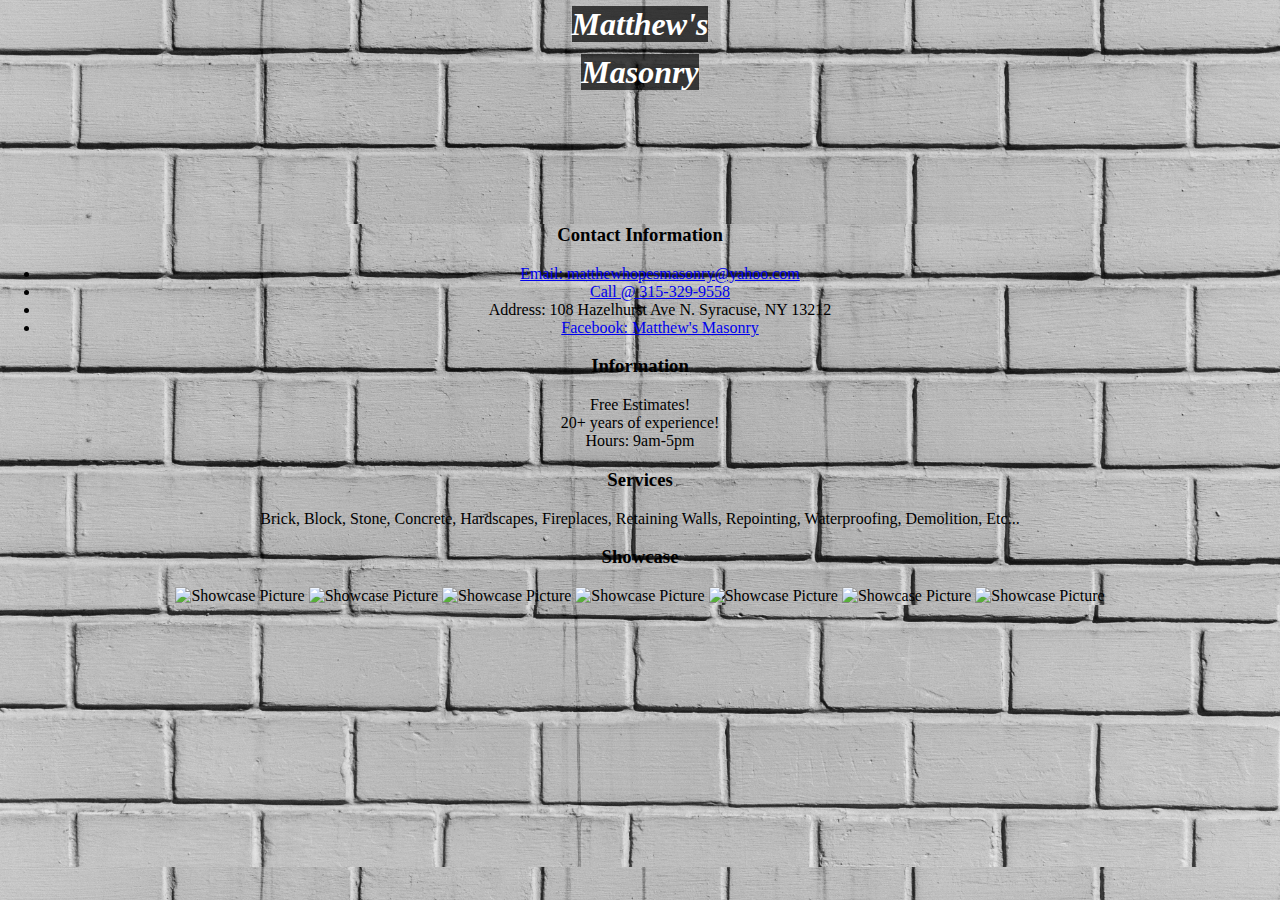
==== index.html @ 2c5ff089 "Part1" ====
<!DOCTYPE html>
<html lang="en">

<head>
  <meta charset="UTF-8">
  <meta http-equiv="X-UA-Compatible" content="IE=edge">
  <meta name="viewport" content="width=device-width, initial-scale=1.0">
  <title>🧱Matt's Masonry</title>
  <link rel="stylesheet" type="text/css" href="styles/style.css">
</head>

<body>
  <header>
    <h1><em>Matthew's <br> Masonry</em></h1>
  </header>
  <main>
    <h3>Contact Information</h3>
    <div>
      <ul>
        <li><a href="mailto: matthewhopesmasonry@yahoo.com">Email: matthewhopesmasonry@yahoo.com</a></li>
        <li><a href="tel:315-329-9558">Call @ 315-329-9558</a></li>
        <li>Address: 108 Hazelhurst Ave N. Syracuse, NY 13212</li>
        <li><a href="./screens/jackvideo.html">Facebook: Matthew's Masonry</a></li>
      </ul>
    </div>
    <h3>Information</h3>
    <div>Free Estimates!</div>
    <div>20+ years of experience!</div>
    <div>Hours: 9am-5pm</div>
    <h3>Services</h3>
    <div>Brick, Block, Stone, Concrete, Hardscapes, Fireplaces, Retaining Walls, Repointing, Waterproofing, Demolition, Etc...</div>
    <div></div>
    <h3>Showcase</h3>
    <img src="" alt="Showcase Picture" width="500" height="600">
    <img src="" alt="Showcase Picture" width="500" height="600">
    <img src="" alt="Showcase Picture" width="500" height="600">
    <img src="" alt="Showcase Picture" width="500" height="600">
    <img src="" alt="Showcase Picture" width="500" height="600">
    <img src="" alt="Showcase Picture" width="500" height="600">
    <img src="" alt="Showcase Picture" width="500" height="600"> 
  </main>
  
  <footer>
  </footer>
</body>

</html>
---- styles/style.css ----
/* Entire Page Styling */
body {    
    margin: 0;
    background: url(../images/background.png) repeat;
    background-size: 100%;
}

/* Header Styling */
header {
    background: url(../images/background.png) repeat;
    background-size: 100%;
    text-align: center;
    color: white;
}
header h1{
    margin: 0px;
    line-height: 150%;
}
header em{
    background: rgba(0, 0, 0, 0.7); /*can be anything, of course*/
    
}
/* Main Styling */
main {
    background: url(../images/background.png) repeat;
    background-size: 100%;
    margin-top: 10%;
    margin-bottom: 20%;
    text-align: center;
}

/* Footer Styling */
footer {
    text-align: center;
}
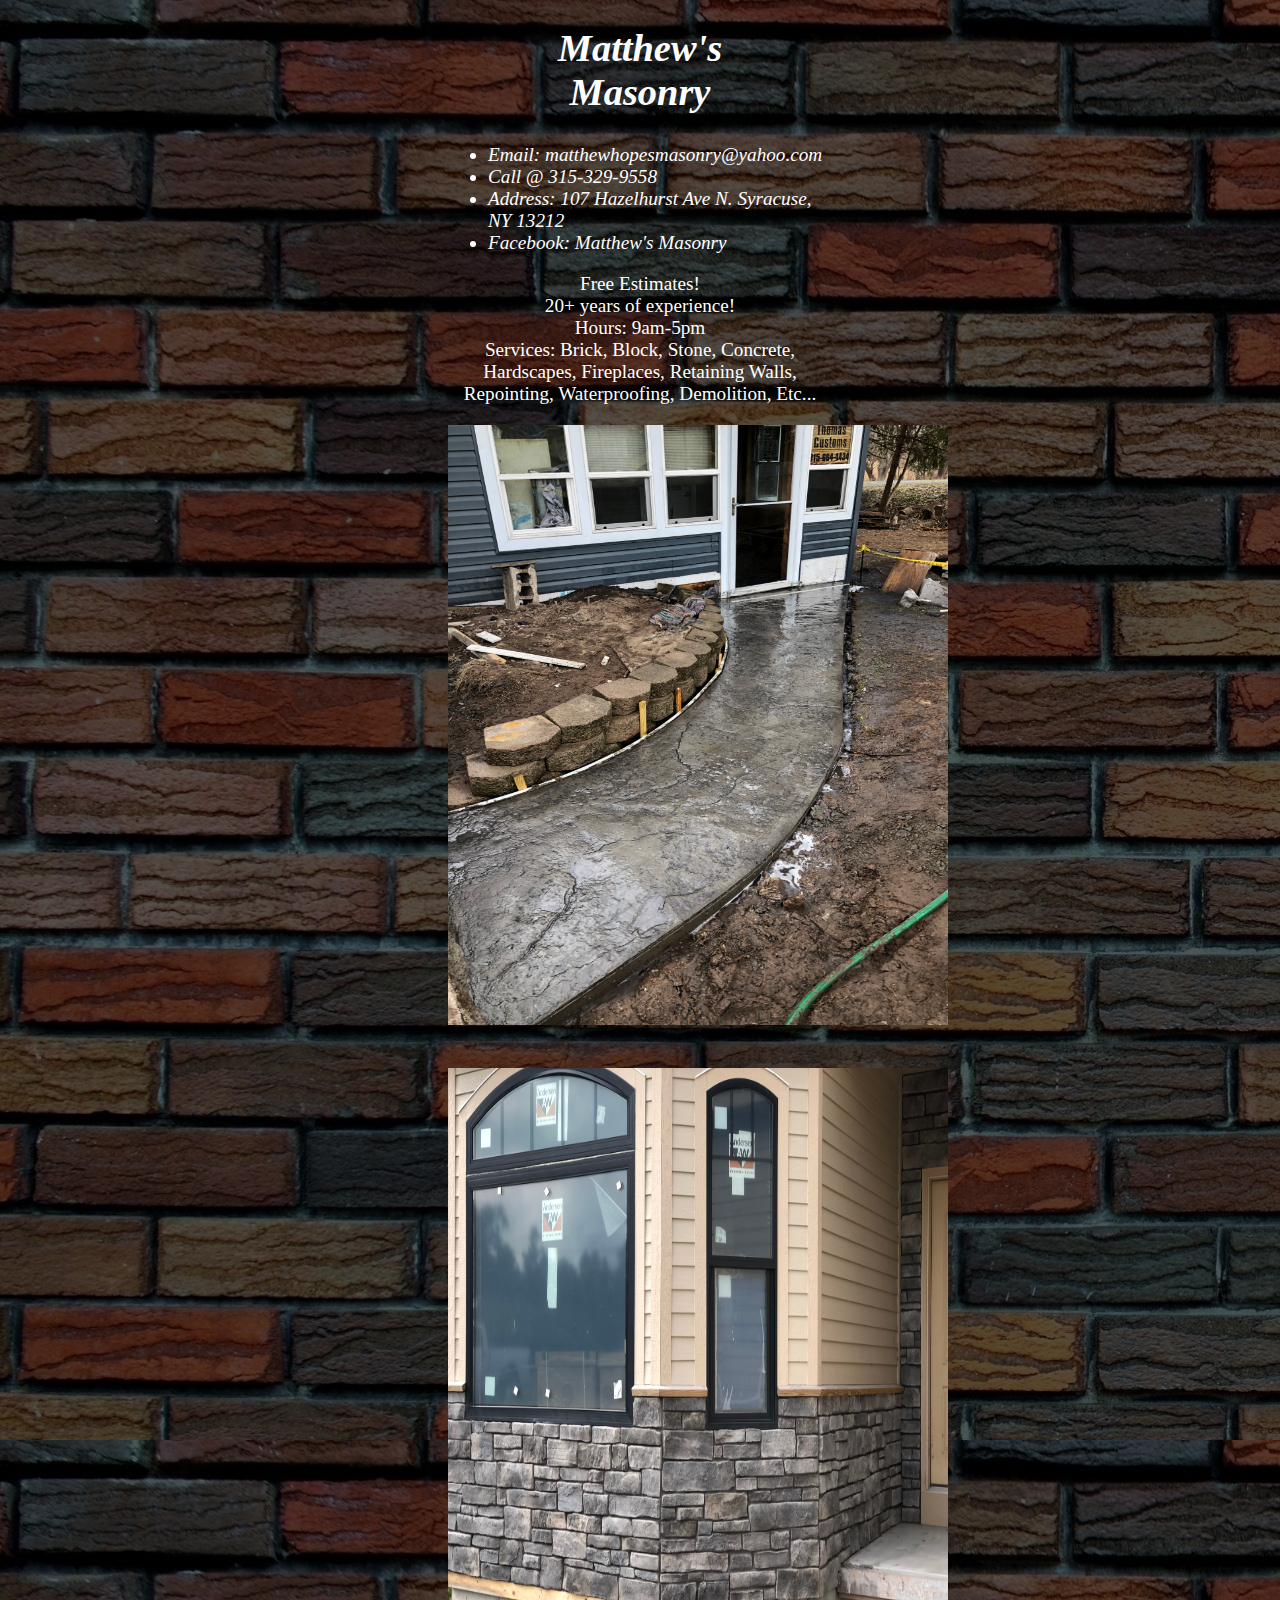
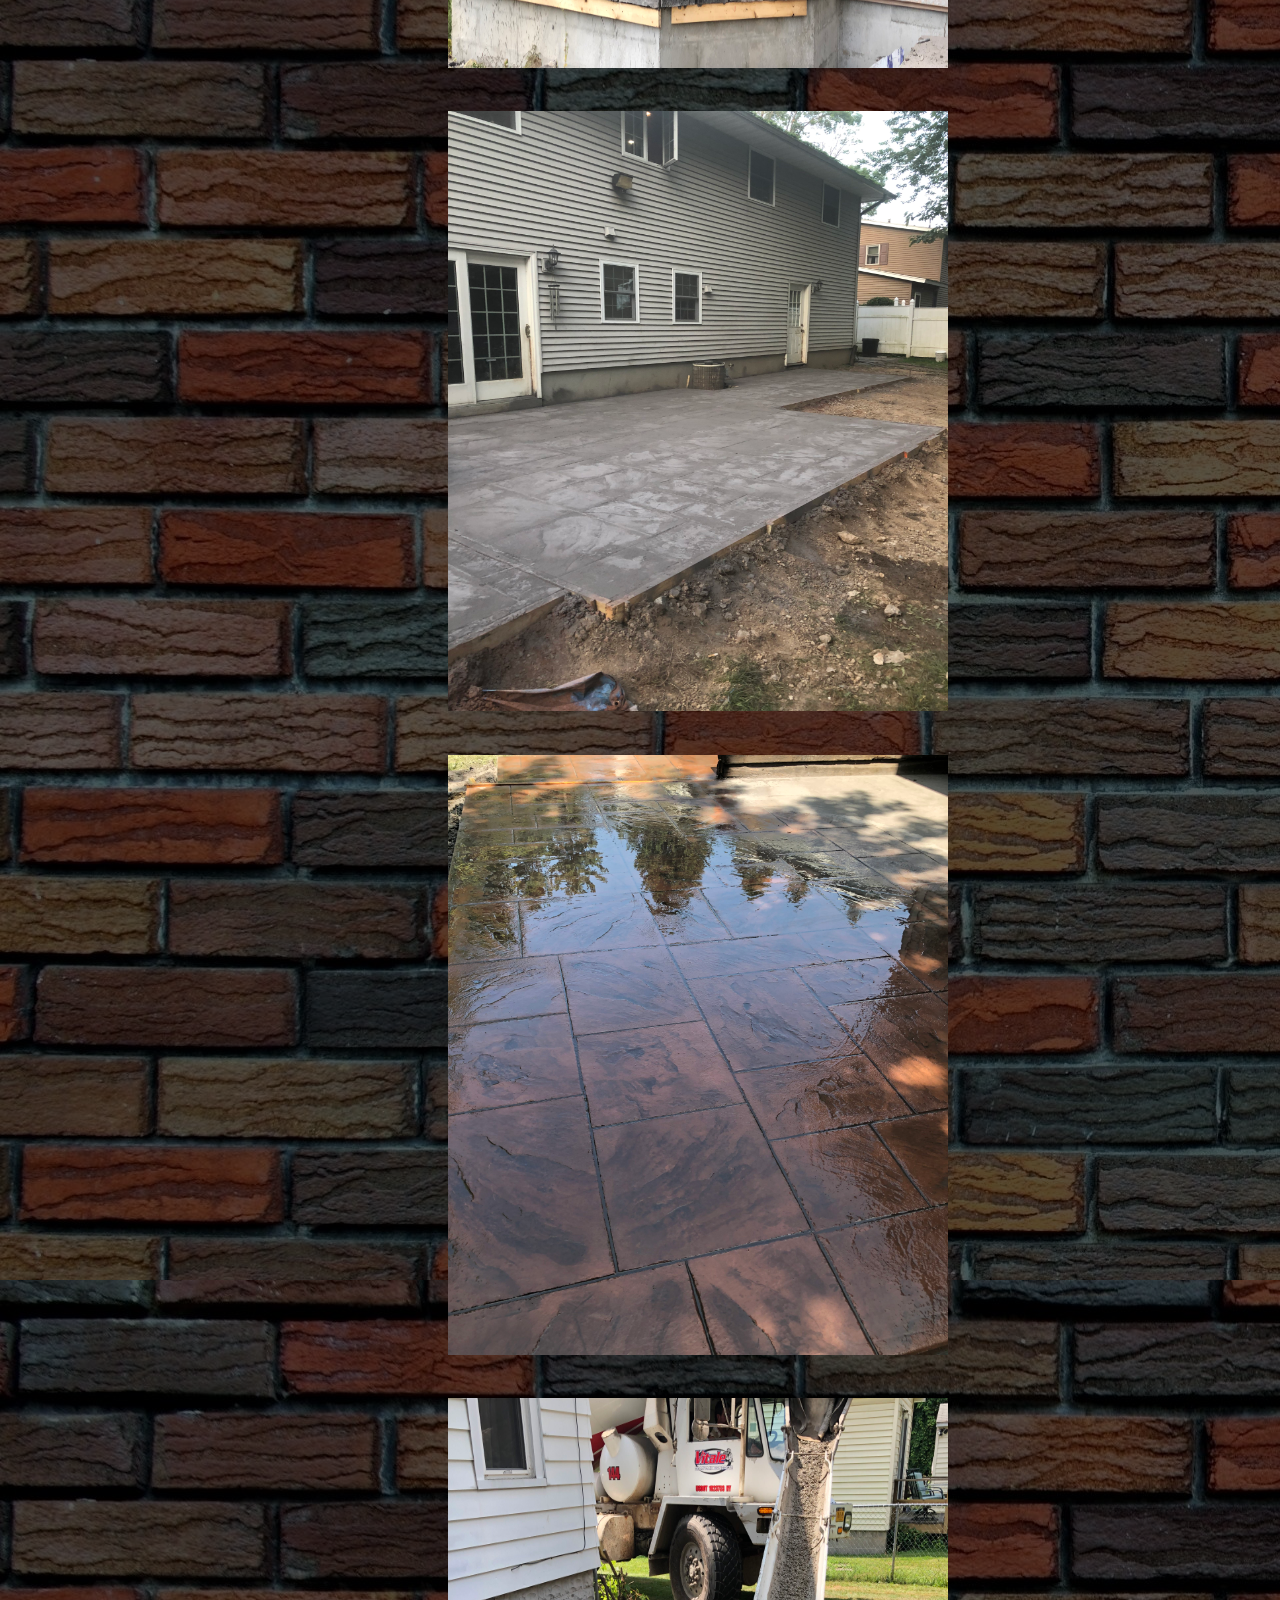
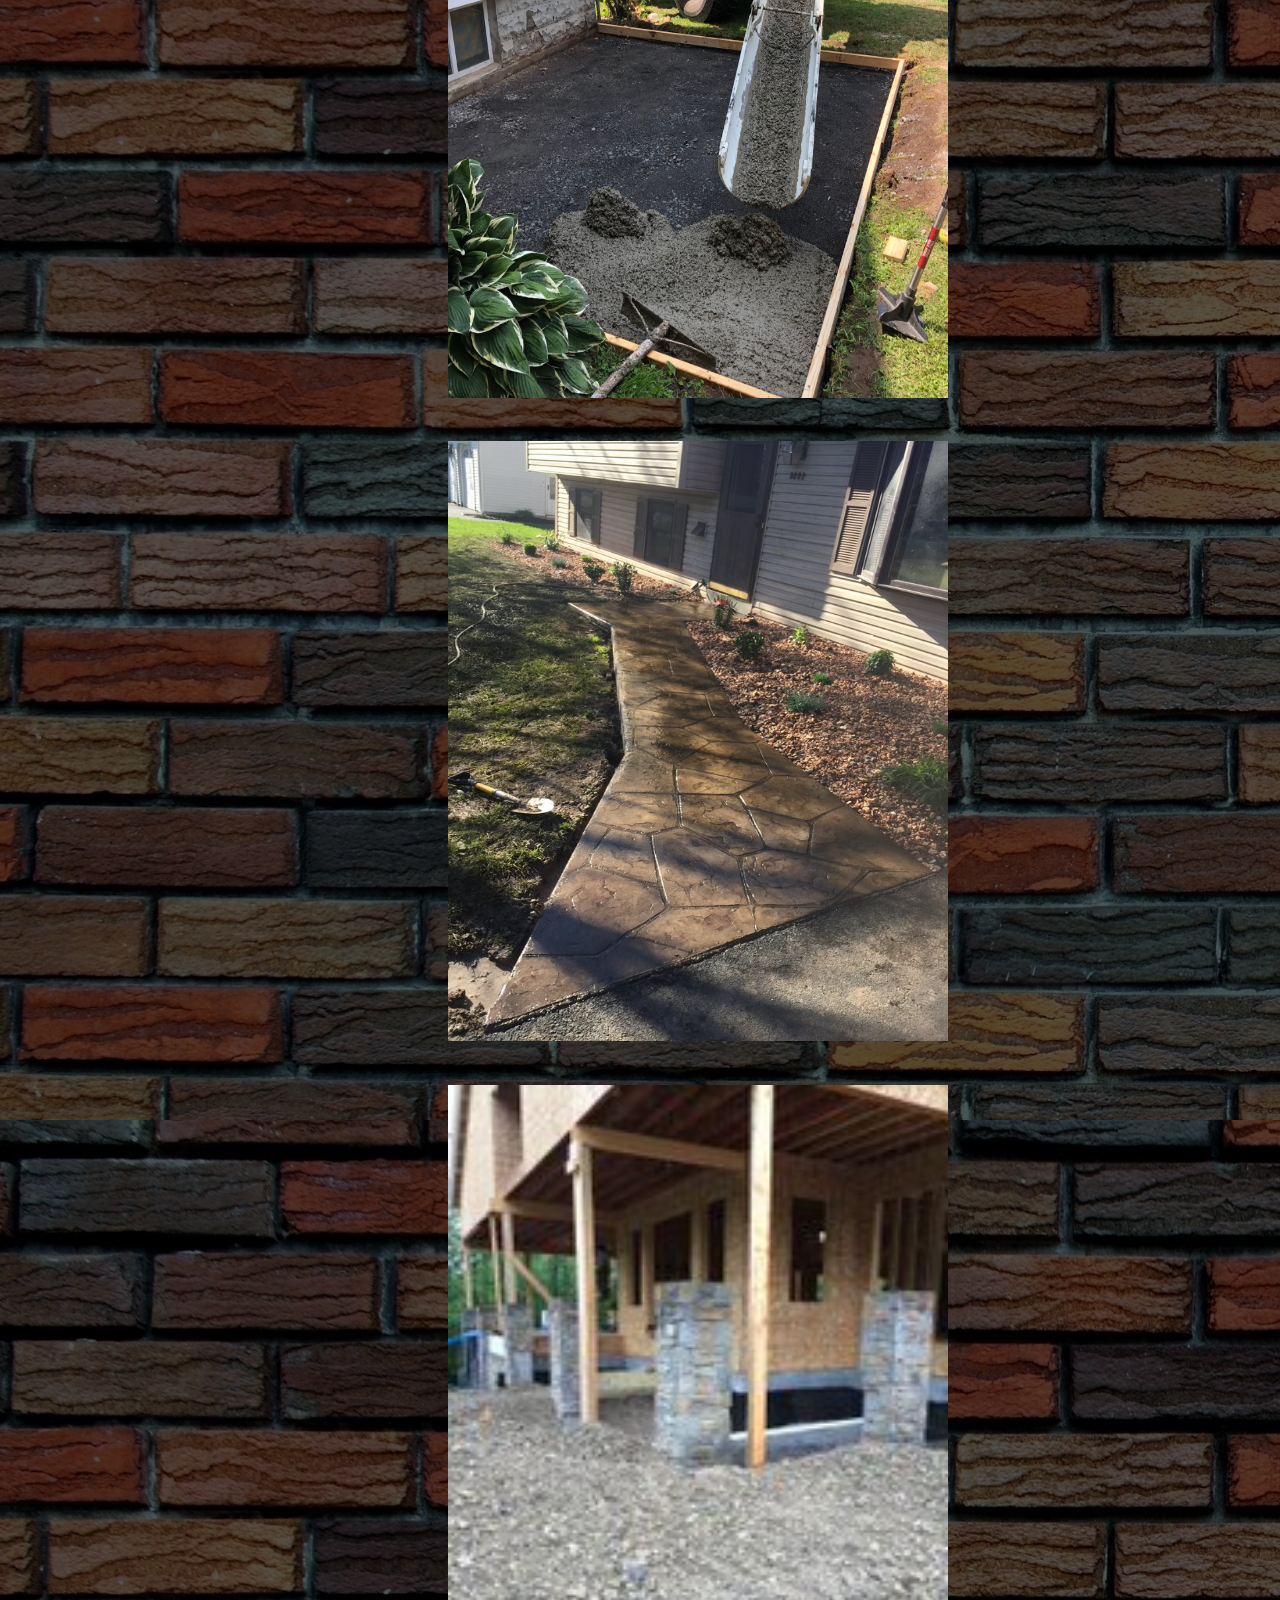
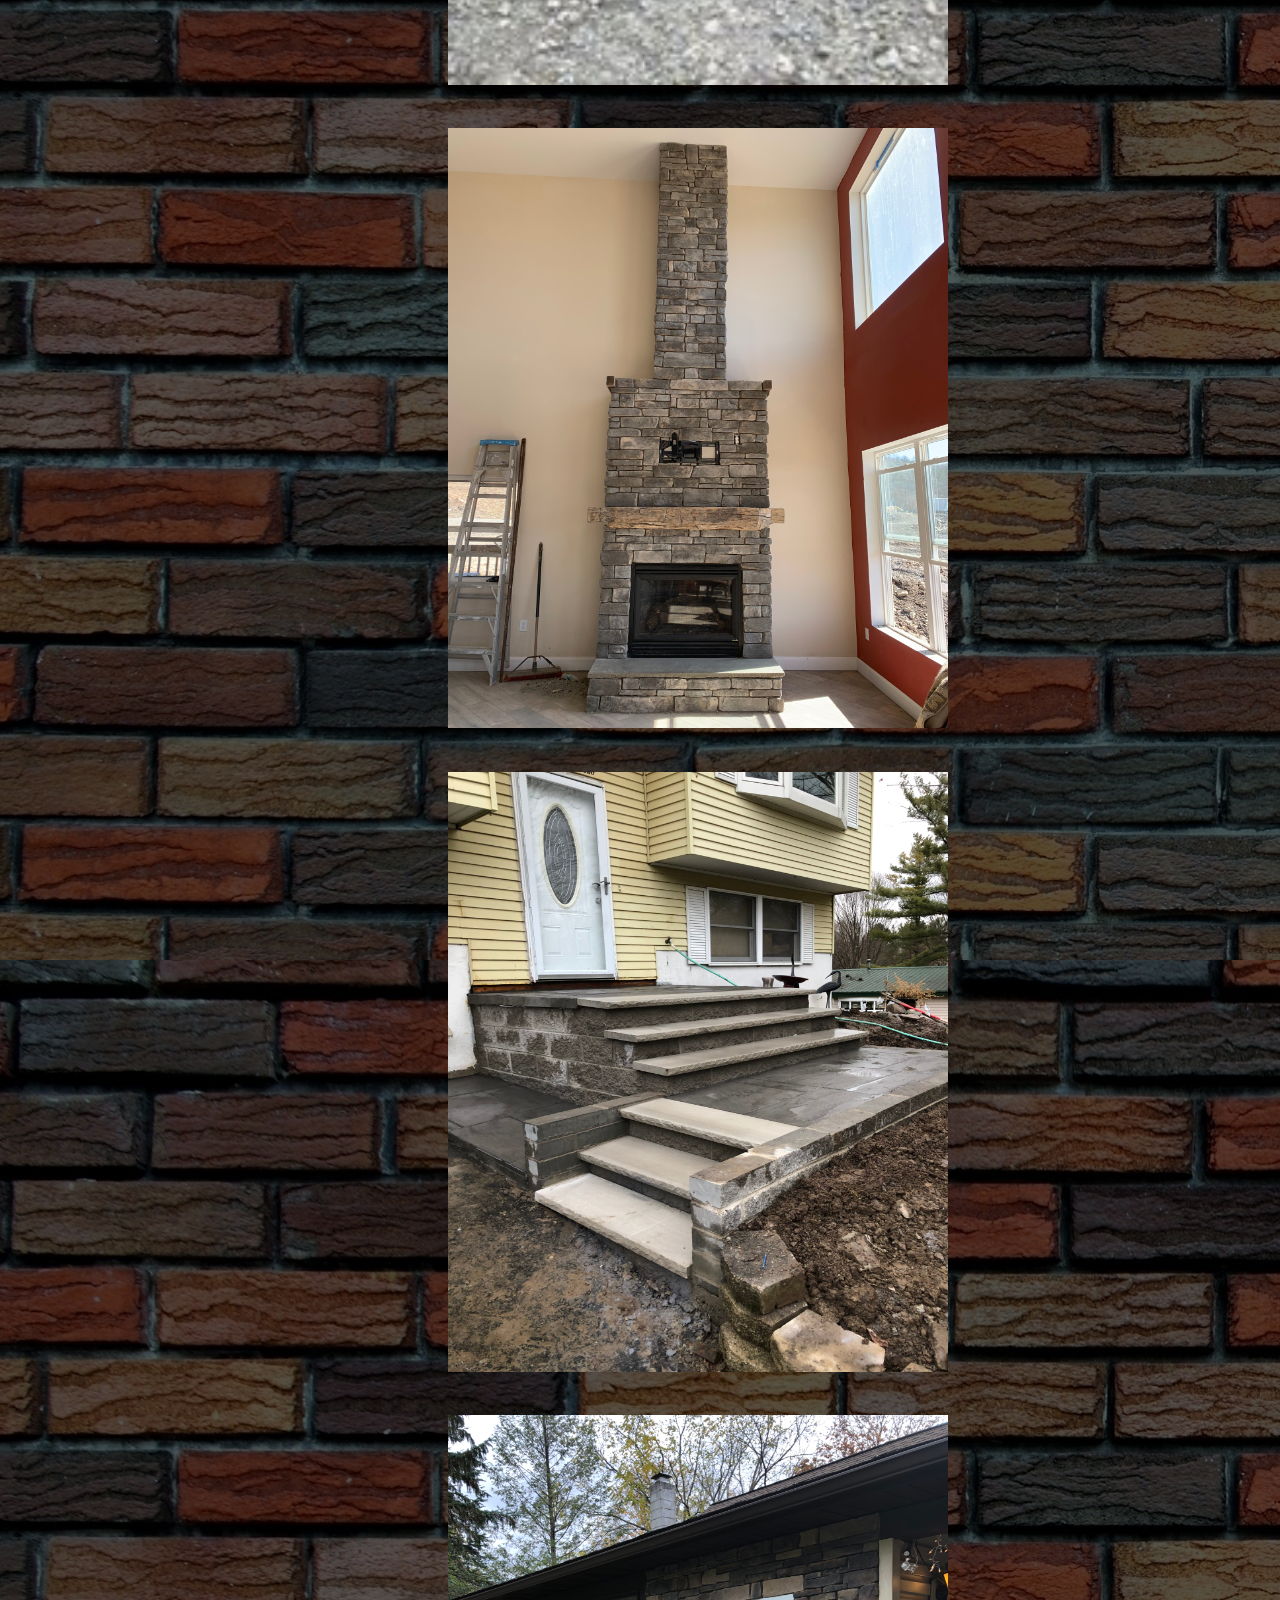
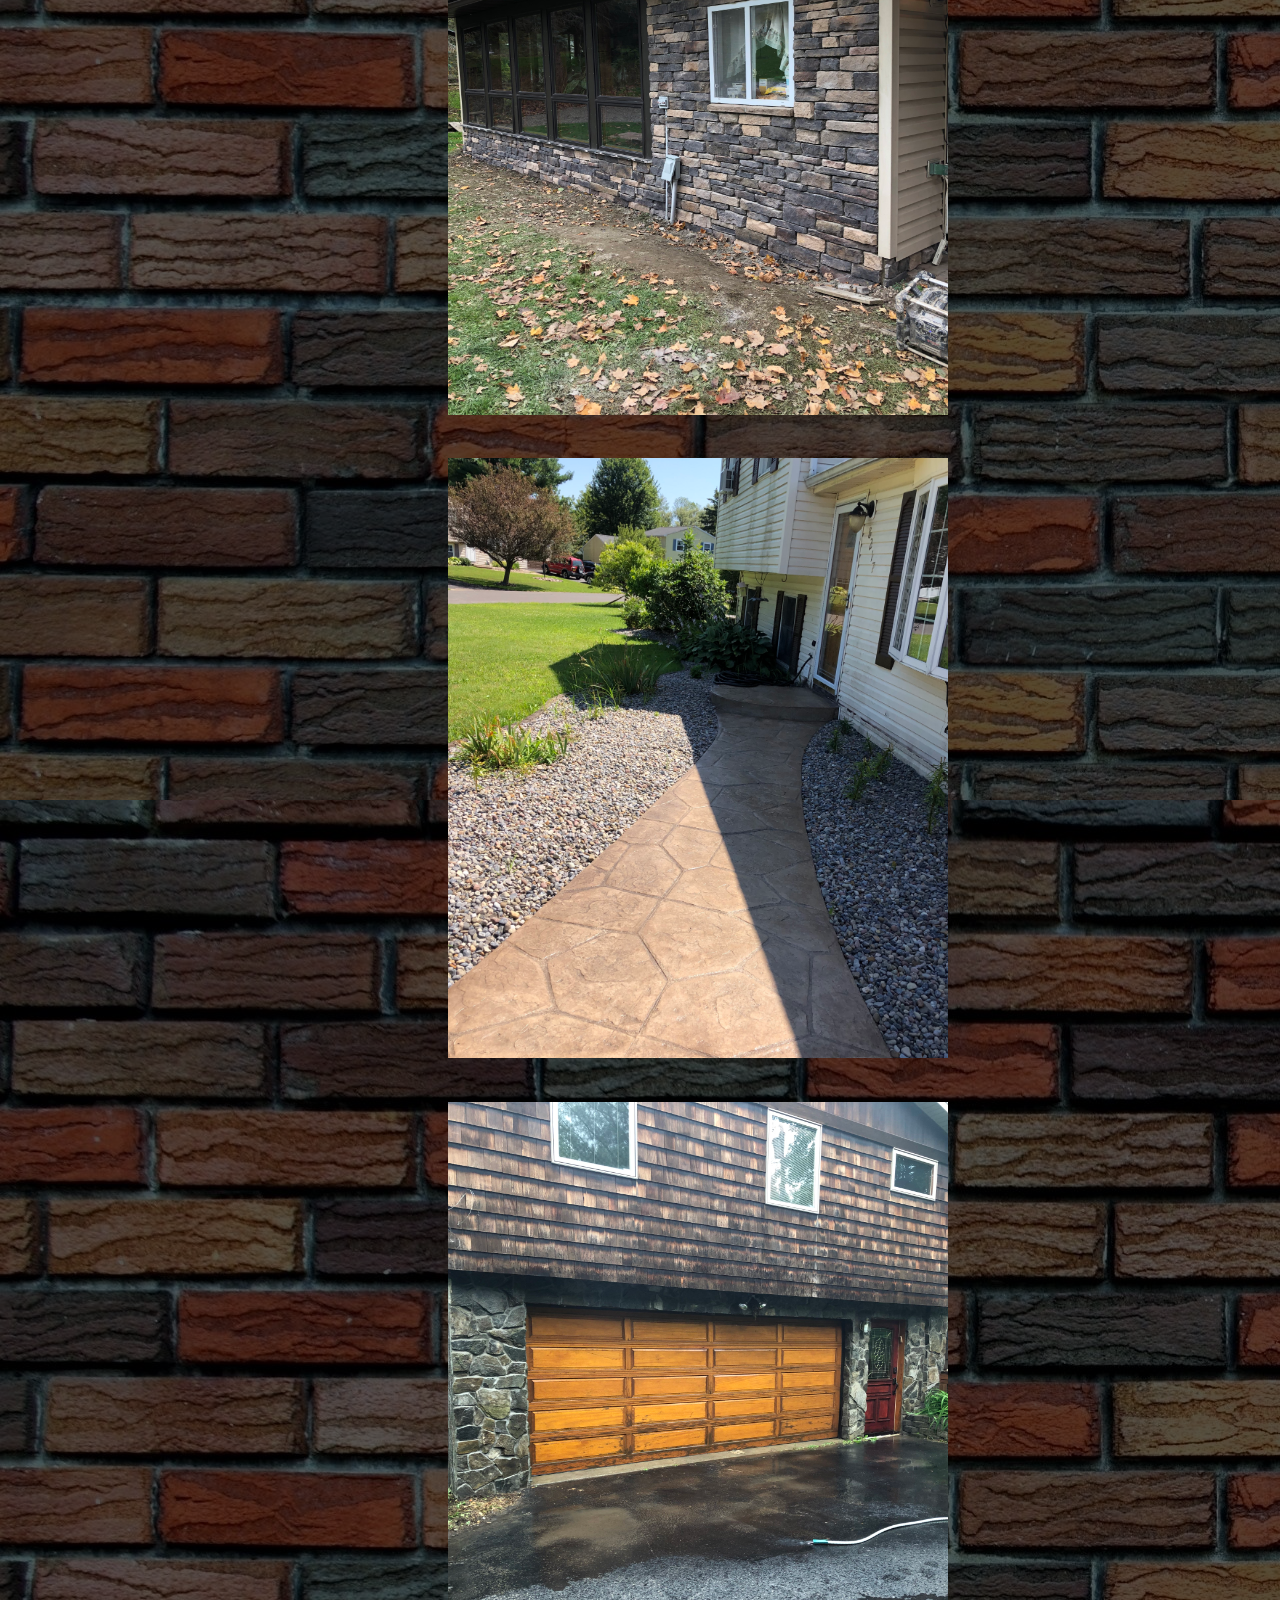
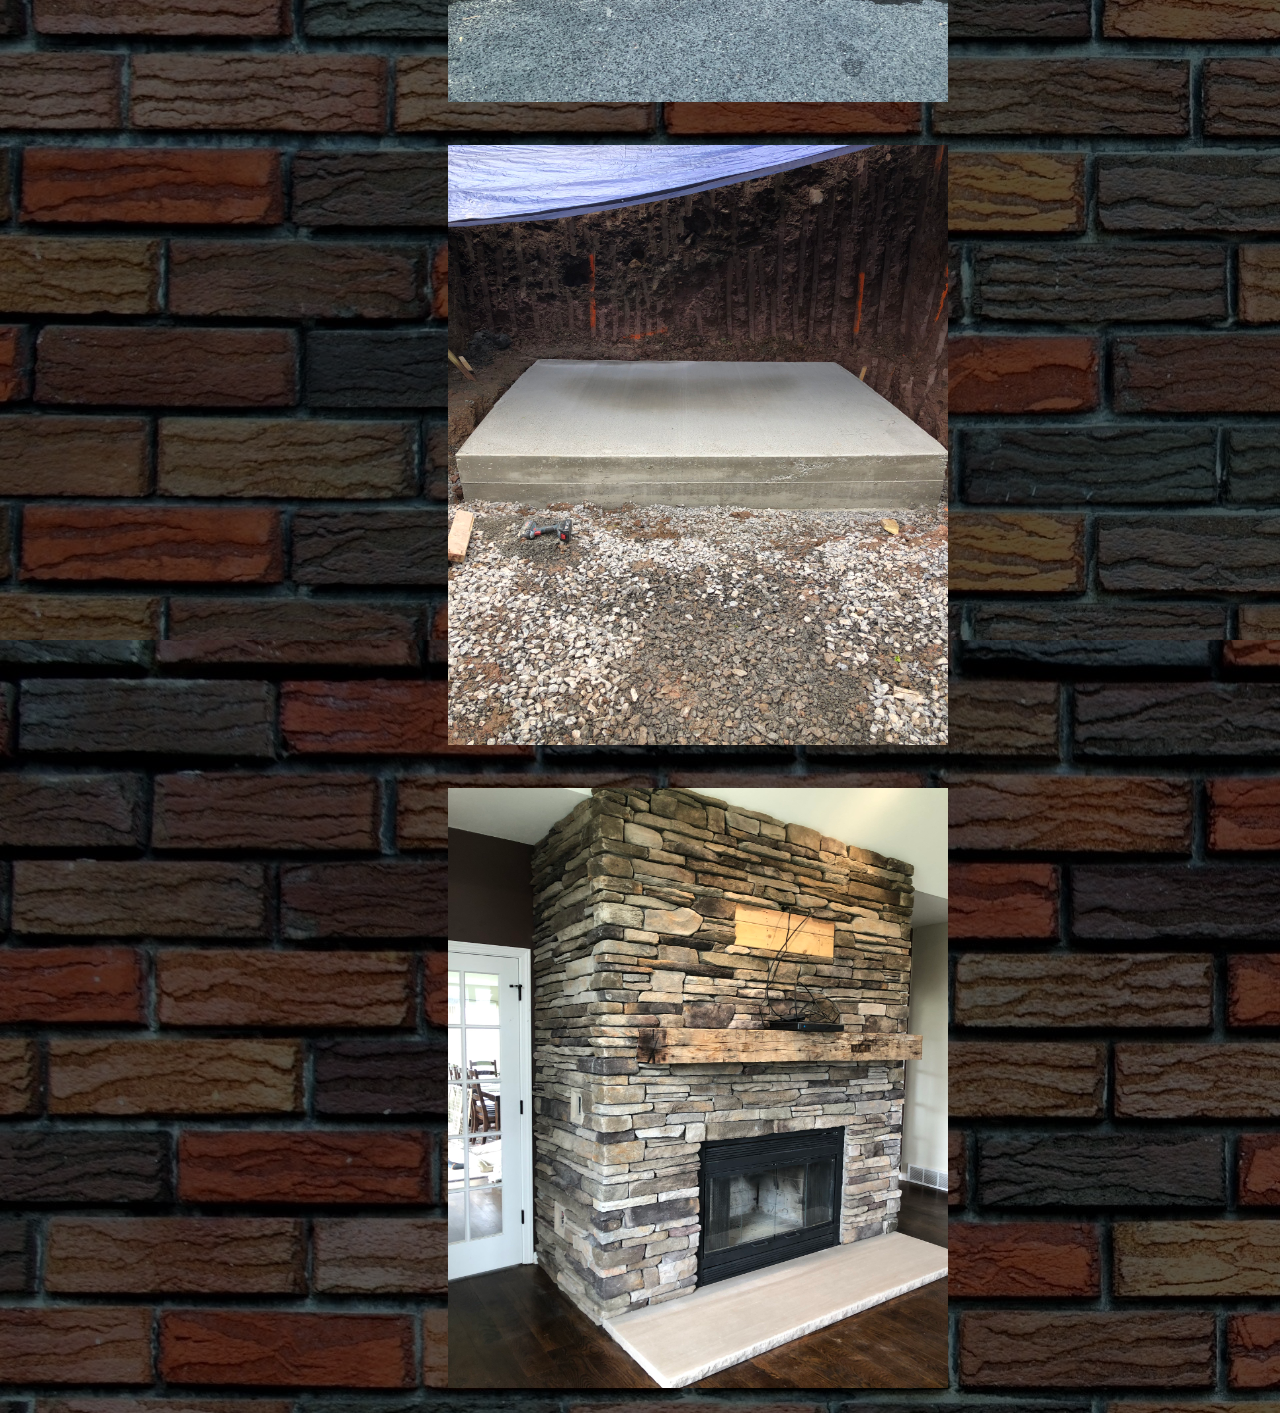
==== commit 355acee4: "Completed" ====
--- a/index.html
+++ b/index.html
@@ -11,35 +11,46 @@
 
 <body>
   <header>
-    <h1><em>Matthew's <br> Masonry</em></h1>
+    <div>
+      <h1><em>Matthew's <br> Masonry</em></h1>
+    </div>
   </header>
+
   <main>
-    <h3>Contact Information</h3>
-    <div>
+    <address>
       <ul>
         <li><a href="mailto: matthewhopesmasonry@yahoo.com">Email: matthewhopesmasonry@yahoo.com</a></li>
         <li><a href="tel:315-329-9558">Call @ 315-329-9558</a></li>
-        <li>Address: 108 Hazelhurst Ave N. Syracuse, NY 13212</li>
-        <li><a href="./screens/jackvideo.html">Facebook: Matthew's Masonry</a></li>
+        <li><a href="https://www.google.com/maps/place/107+Hazelhurst+Ave,+Syracuse,+NY+13212/">Address: 107 Hazelhurst
+            Ave N. Syracuse, NY 13212</li>
+        <li><a href="https://m.facebook.com/people/Matthews-Masonry/100078370185550/">Facebook: Matthew's Masonry</a></li>
       </ul>
-    </div>
-    <h3>Information</h3>
-    <div>Free Estimates!</div>
-    <div>20+ years of experience!</div>
-    <div>Hours: 9am-5pm</div>
-    <h3>Services</h3>
-    <div>Brick, Block, Stone, Concrete, Hardscapes, Fireplaces, Retaining Walls, Repointing, Waterproofing, Demolition, Etc...</div>
-    <div></div>
-    <h3>Showcase</h3>
-    <img src="" alt="Showcase Picture" width="500" height="600">
-    <img src="" alt="Showcase Picture" width="500" height="600">
-    <img src="" alt="Showcase Picture" width="500" height="600">
-    <img src="" alt="Showcase Picture" width="500" height="600">
-    <img src="" alt="Showcase Picture" width="500" height="600">
-    <img src="" alt="Showcase Picture" width="500" height="600">
-    <img src="" alt="Showcase Picture" width="500" height="600"> 
+    </address>
+    <info>
+      <div>Free Estimates!</div>
+      <div>20+ years of experience!</div>
+      <div>Hours: 9am-5pm</div>
+      <div>Services: Brick, Block, Stone, Concrete, Hardscapes, Fireplaces, Retaining Walls, Repointing, Waterproofing, Demolition,
+        Etc...</div>
+    </info>
+    <showcase>
+      <img src="./images/Picture1.jpg" alt="Showcase Picture" width="500" height="600">
+      <img src="./images/Picture2.jpg" alt="Showcase Picture" width="500" height="600">
+      <img src="./images/Picture3.jpg" alt="Showcase Picture" width="500" height="600">
+      <img src="./images/Picture4.jpg" alt="Showcase Picture" width="500" height="600">
+      <img src="./images/Picture5.jpg" alt="Showcase Picture" width="500" height="600">
+      <img src="./images/Picture6.jpg" alt="Showcase Picture" width="500" height="600">
+      <img src="./images/Picture7.jpg" alt="Showcase Picture" width="500" height="600">
+      <img src="./images/Picture8.jpg" alt="Showcase Picture" width="500" height="600">
+      <img src="./images/Picture9.jpg" alt="Showcase Picture" width="500" height="600">
+      <img src="./images/Picture10.jpg" alt="Showcase Picture" width="500" height="600">
+      <img src="./images/Picture11.jpg" alt="Showcase Picture" width="500" height="600">
+      <img src="./images/Picture12.jpg" alt="Showcase Picture" width="500" height="600">
+      <img src="./images/Picture13.jpg" alt="Showcase Picture" width="500" height="600">
+      <img src="./images/Picture14.jpg" alt="Showcase Picture" width="500" height="600">
+    </showcase>
   </main>
-  
+
   <footer>
   </footer>
 </body>
--- a/styles/style.css
+++ b/styles/style.css
@@ -1,32 +1,43 @@
 /* Entire Page Styling */
-body {    
+body {
+    background-image: url("../images/background.jpg");
+    background-color: rgba(0, 0, 0, 0.66);
+    background-blend-mode: multiply;
     margin: 0;
-    background: url(../images/background.png) repeat;
-    background-size: 100%;
+    color: white;
+    font-size: larger;
 }
 
 /* Header Styling */
 header {
-    background: url(../images/background.png) repeat;
-    background-size: 100%;
+    display: flex;
+    justify-content: center;
+}
+header div{ 
+    min-height: 125px;
+    max-height:125px;
+    min-width: 400px;
+    max-width: 400px;
     text-align: center;
+}
+
+
+/* Main Styling */
+main {
+    margin-top: 10%;
+    margin-bottom: 20%;
+    margin: 0 35%;
+    text-align: center;
+}
+main li{
+    text-align: left;
+}
+main a{
+    text-decoration: none;
     color: white;
 }
-header h1{
-    margin: 0px;
-    line-height: 150%;
-}
-header em{
-    background: rgba(0, 0, 0, 0.7); /*can be anything, of course*/
-    
-}
-/* Main Styling */
-main {
-    background: url(../images/background.png) repeat;
-    background-size: 100%;
-    margin-top: 10%;
-    margin-bottom: 20%;
-    text-align: center;
+main img{
+    padding:5% 0;
 }
 
 /* Footer Styling */
